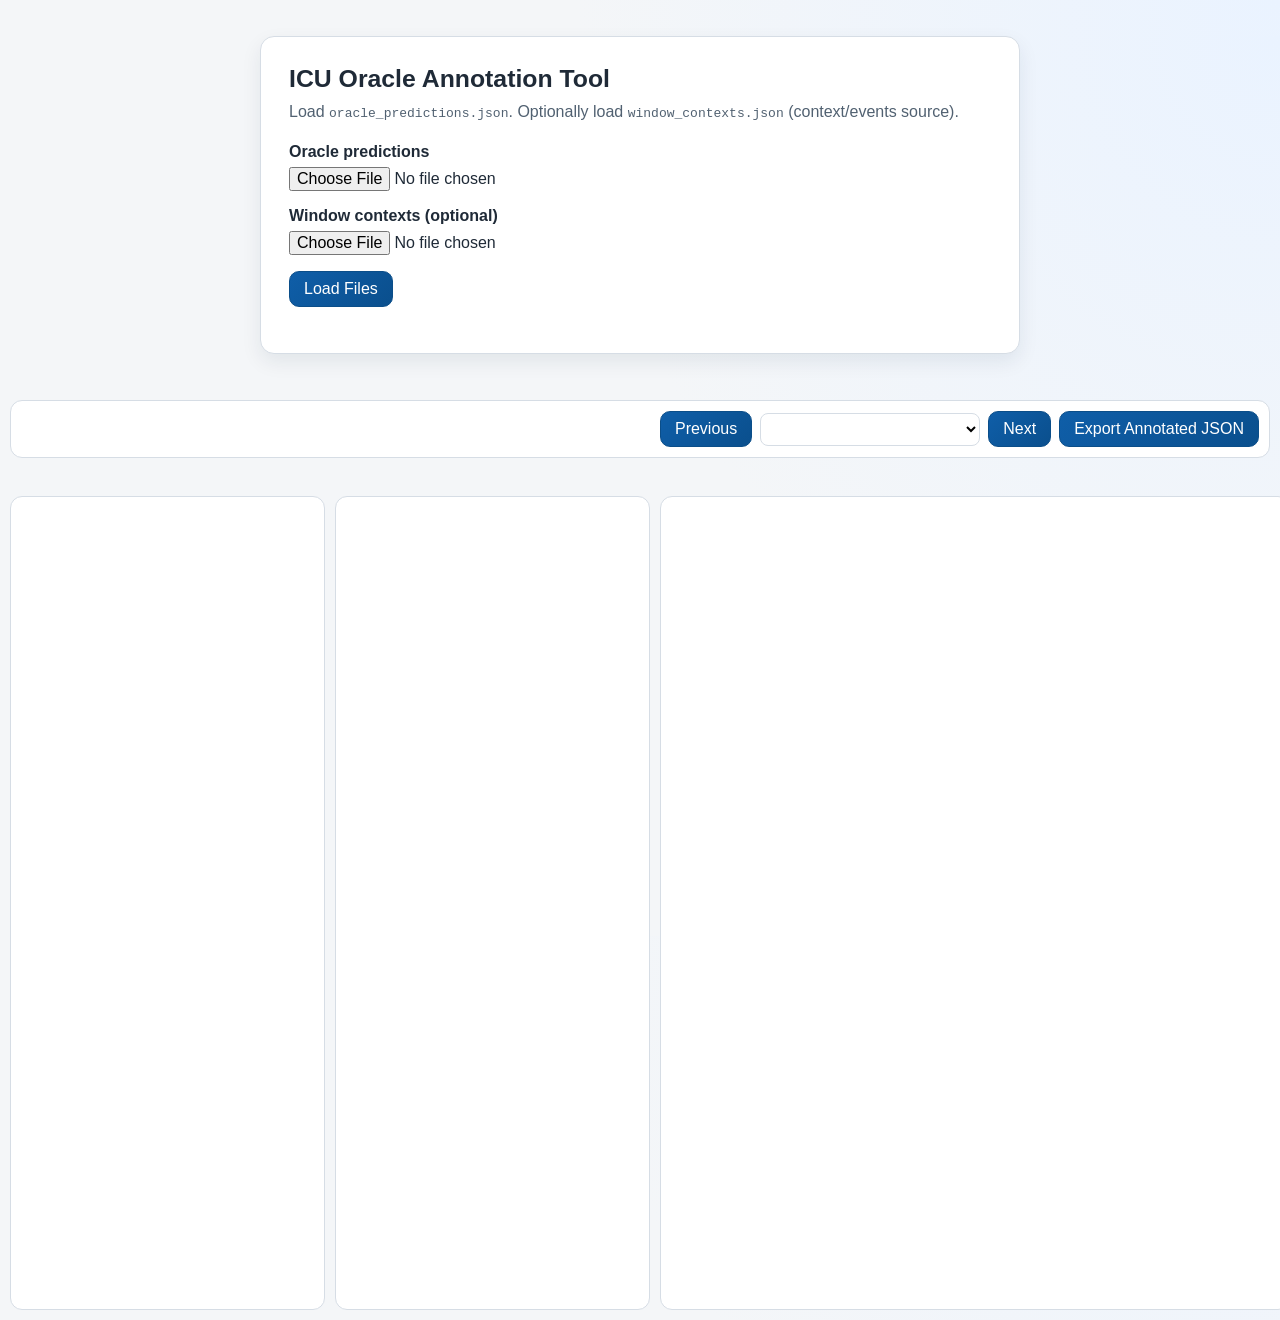
==== annotation/index.html @ 3de8c30e "annotation page, oracle experiments" ====
<!doctype html>
<html lang="en">
  <head>
    <meta charset="UTF-8" />
    <meta name="viewport" content="width=device-width, initial-scale=1.0" />
    <title>Oracle Annotation Tool</title>
    <link rel="stylesheet" href="styles.css?v=20260312b" />
  </head>
  <body>
    <div id="app">
      <section id="loader-view" class="loader-view">
        <h1>ICU Oracle Annotation Tool</h1>
        <p>
          Load <code>oracle_predictions.json</code>. Optionally load
          <code>window_contexts.json</code> (context/events source).
        </p>

        <div class="file-row">
          <label for="predictions-file">Oracle predictions</label>
          <input id="predictions-file" type="file" accept="application/json" />
        </div>

        <div class="file-row">
          <label for="window-context-file">Window contexts (optional)</label>
          <input id="window-context-file" type="file" accept="application/json" />
        </div>

        <div class="loader-actions">
          <button id="load-btn" type="button">Load Files</button>
        </div>

        <div id="loader-message" class="message"></div>
      </section>

      <section id="workspace-view" class="hidden">
        <header class="top-bar">
          <div id="run-meta" class="run-meta"></div>
          <div class="top-actions">
            <button id="prev-window-btn" type="button">Previous</button>
            <select id="window-select"></select>
            <button id="next-window-btn" type="button">Next</button>
            <button id="export-btn" type="button">Export Annotated JSON</button>
          </div>
        </header>

        <div id="global-message" class="message"></div>

        <div class="workspace-grid">
          <aside id="left-panel" class="panel"></aside>
          <main id="center-panel" class="panel"></main>
          <section id="right-panel" class="panel"></section>
        </div>
      </section>
    </div>

    <script src="app.js?v=20260312b"></script>
  </body>
</html>
---- annotation/styles.css ----
:root {
  --bg: #f4f6f8;
  --surface: #ffffff;
  --border: #d6dde5;
  --text: #1f2a37;
  --muted: #516171;
  --brand: #0f5ea8;
  --warn: #a45300;
  --danger: #9f1239;
  --ok: #0b7f49;
  --vital: #0057b8;
  --medication: #7e3af2;
  --procedure: #c2410c;
  --neuro: #a16207;
  --vent: #0f766e;
  --lab: #4b5563;
  --disposition: #64748b;
}

* {
  box-sizing: border-box;
}

html,
body {
  margin: 0;
  padding: 0;
  width: 100%;
  height: 100%;
  font-family: "IBM Plex Sans", "Segoe UI", Arial, sans-serif;
  color: var(--text);
  background: radial-gradient(circle at top right, #eaf3ff 0%, #f4f6f8 45%, #f4f6f8 100%);
}

.hidden {
  display: none;
}

#app {
  width: 100%;
  min-height: 100vh;
}

.loader-view {
  max-width: 760px;
  margin: 36px auto;
  padding: 28px;
  background: var(--surface);
  border: 1px solid var(--border);
  border-radius: 14px;
  box-shadow: 0 8px 20px rgba(16, 39, 66, 0.08);
}

.loader-view h1 {
  margin-top: 0;
  margin-bottom: 10px;
  font-size: 1.55rem;
}

.loader-view p {
  margin-top: 0;
  margin-bottom: 22px;
  color: var(--muted);
}

.file-row {
  display: flex;
  flex-direction: column;
  margin-bottom: 16px;
  gap: 6px;
}

.file-row label {
  font-weight: 600;
}

.loader-actions {
  margin-top: 6px;
}

button,
select,
input,
textarea {
  font: inherit;
}

button {
  border: 1px solid #0b4e89;
  background: linear-gradient(135deg, #0f5ea8, #0a4f8d);
  color: #fff;
  border-radius: 10px;
  padding: 8px 14px;
  cursor: pointer;
}

button:disabled {
  cursor: not-allowed;
  opacity: 0.55;
}

#workspace-view {
  display: flex;
  flex-direction: column;
  min-height: 100vh;
  padding: 10px;
  gap: 10px;
}

.top-bar {
  display: flex;
  justify-content: space-between;
  align-items: center;
  gap: 12px;
  padding: 10px;
  border: 1px solid var(--border);
  border-radius: 12px;
  background: var(--surface);
}

.run-meta {
  font-size: 0.93rem;
  color: var(--muted);
}

.run-meta-line + .run-meta-line {
  margin-top: 4px;
}

.top-actions {
  display: flex;
  align-items: center;
  gap: 8px;
}

.top-actions select {
  border: 1px solid var(--border);
  border-radius: 8px;
  padding: 6px 8px;
  background: #fff;
  min-width: 220px;
}

.message {
  min-height: 18px;
  color: var(--danger);
  font-size: 0.92rem;
}

.message.info {
  color: var(--brand);
}

.message.warn {
  color: var(--warn);
}

.workspace-grid {
  display: grid;
  grid-template-columns: 25% 25% 50%;
  gap: 10px;
  height: calc(100vh - 86px);
}

.panel {
  border: 1px solid var(--border);
  border-radius: 12px;
  background: var(--surface);
  overflow: auto;
  padding: 12px;
}

.panel h2 {
  margin-top: 0;
  margin-bottom: 8px;
  font-size: 1.1rem;
}

.summary-card {
  border: 1px solid var(--border);
  border-radius: 10px;
  background: #f7fafc;
  padding: 10px;
  margin-bottom: 10px;
  color: #334155;
}

.context-pre {
  margin: 8px 0 0;
  padding: 8px;
  border: 1px solid #dbe4ee;
  border-radius: 8px;
  background: #f8fbff;
  white-space: pre-wrap;
  word-break: break-word;
  font-family: "IBM Plex Mono", ui-monospace, SFMono-Regular, Menlo, Consolas, monospace;
  font-size: 0.78rem;
  line-height: 1.4;
  color: #1e293b;
}

.context-section-list {
  margin-top: 8px;
  display: flex;
  flex-direction: column;
}

.context-section-block .context-pre {
  margin: 0;
}

.context-section-title {
  font-size: 0.82rem;
  font-weight: 700;
  letter-spacing: 0.02em;
  text-transform: uppercase;
  color: #0f3f73;
  margin: 0 0 6px;
}

.context-section-separator {
  margin: 8px 0;
  border-top: 1px dashed #cbd5e1;
}

.history-events-list {
  margin-top: 6px;
  max-height: 180px;
  overflow: auto;
  display: flex;
  flex-direction: column;
  gap: 4px;
}

.history-event-item {
  font-size: 0.81rem;
  line-height: 1.35;
  border-bottom: 1px dashed #e2e8f0;
  padding-bottom: 3px;
}

.outcome-text {
  font-weight: 700;
}

.outcome-survived {
  color: #15803d;
}

.outcome-died {
  color: #b91c1c;
}

.outcome-unknown {
  color: #475569;
}

.progress-meta {
  font-size: 0.9rem;
  color: var(--muted);
}

.stat-grid {
  display: grid;
  grid-template-columns: 1fr 1fr;
  gap: 8px;
  margin-top: 8px;
}

.stat-pill {
  border: 1px solid var(--border);
  border-radius: 8px;
  padding: 6px 8px;
  background: #f9fbfd;
  font-size: 0.86rem;
}

.sparkline-grid {
  display: grid;
  grid-template-columns: 1fr;
  gap: 8px;
  margin-bottom: 12px;
}

.sparkline-card {
  border: 1px solid var(--border);
  border-radius: 8px;
  padding: 8px;
  background: #f8fbff;
}

.sparkline-title {
  font-size: 0.98rem;
  font-weight: 700;
  color: #1e293b;
  margin-bottom: 6px;
}

.sparkline-legend {
  display: flex;
  gap: 10px;
  align-items: center;
  margin-bottom: 4px;
  font-size: 0.78rem;
  color: #475569;
}

.legend-item {
  display: inline-flex;
  align-items: center;
  gap: 4px;
}

.legend-dot {
  width: 8px;
  height: 8px;
  border-radius: 999px;
  display: inline-block;
}

.legend-dot.history {
  background: #94a3b8;
}

.legend-dot.current {
  background: #0f5ea8;
}

.legend-dot.reference {
  background: #16a34a;
}

.sparkline-empty {
  color: #6b7280;
  font-size: 0.82rem;
  min-height: 70px;
  display: flex;
  align-items: center;
}

.sparkline-note {
  font-size: 0.78rem;
  margin-top: 4px;
  color: #475569;
}

.sparkline-note.warn {
  color: #9f1239;
  font-weight: 600;
}

.timeline-list {
  display: flex;
  flex-direction: column;
  gap: 8px;
}

.event-filter-bar {
  display: flex;
  flex-wrap: wrap;
  align-items: center;
  gap: 6px;
  margin-bottom: 12px;
  padding: 8px;
  background: #f8fafc;
  border: 1px solid var(--border);
  border-radius: 8px;
}

.event-filter-label {
  font-size: 0.8rem;
  font-weight: 600;
  color: #334155;
  margin-right: 2px;
}

.event-filter-bar.compact {
  margin-bottom: 0;
  padding: 0;
  border: 0;
  background: transparent;
  justify-content: flex-end;
}

.event-filter-bar.compact .event-filter-label {
  margin-right: 4px;
}

.event-filter-bar.compact .filter-btn {
  font-size: 0.78rem;
  padding: 3px 8px;
}

.filter-btn {
  font-size: 0.85rem;
  padding: 5px 12px;
  border: 1px solid #cbd5e1;
  background: #fff;
  color: #475569;
  border-radius: 6px;
  cursor: pointer;
  transition: all 0.15s ease;
}

.filter-btn:hover {
  background: #f1f5f9;
  border-color: #94a3b8;
}

.filter-btn.active {
  background: linear-gradient(135deg, #0f5ea8, #0a4f8d);
  color: #fff;
  border-color: #0b4e89;
  font-weight: 600;
}

.subsection-title {
  margin: 10px 0 6px;
  font-size: 0.93rem;
  color: #334155;
}

.section-header-row {
  display: flex;
  flex-wrap: wrap;
  align-items: center;
  justify-content: space-between;
  gap: 8px;
}

.section-header-row .subsection-title {
  margin: 0;
}

.timeline-event {
  border: 1px solid var(--border);
  border-left-width: 5px;
  border-radius: 8px;
  padding: 8px;
  background: #fff;
  font-size: 0.9rem;
}

.timeline-event .event-top {
  display: flex;
  justify-content: space-between;
  gap: 10px;
  margin-bottom: 4px;
}

.timeline-event .time {
  color: #475569;
  font-weight: 600;
}

.timeline-event .code {
  color: #334155;
  font-weight: 600;
}

.event-vital {
  border-left-color: var(--vital);
}

.event-medication {
  border-left-color: var(--medication);
}

.event-procedure {
  border-left-color: var(--procedure);
}

.event-neuro {
  border-left-color: var(--neuro);
}

.event-vent {
  border-left-color: var(--vent);
}

.event-lab {
  border-left-color: var(--lab);
}

.event-disposition {
  border-left-color: var(--disposition);
}

.task-section {
  border: 1px solid var(--border);
  border-radius: 10px;
  padding: 10px;
  margin-bottom: 12px;
  position: relative;
}

.task-title {
  margin-top: 0;
  margin-bottom: 8px;
  font-size: 1rem;
}

.task-locked-overlay {
  position: absolute;
  inset: 0;
  border-radius: 10px;
  background: rgba(248, 250, 252, 0.8);
  display: flex;
  align-items: center;
  justify-content: center;
  font-weight: 600;
  color: #475569;
}

.verdict-row {
  display: flex;
  gap: 10px;
  flex-wrap: wrap;
  margin-bottom: 8px;
}

.verdict-chip {
  display: inline-flex;
  align-items: center;
  gap: 6px;
  border: 1px solid var(--border);
  border-radius: 999px;
  padding: 4px 10px;
  background: #f8fafc;
}

.control-group {
  display: flex;
  flex-direction: column;
  gap: 4px;
  margin-bottom: 8px;
}

.control-group label {
  font-size: 0.88rem;
  color: #334155;
  font-weight: 600;
}

.control-group select,
.control-group textarea,
.control-group input[type="text"] {
  border: 1px solid var(--border);
  border-radius: 8px;
  padding: 6px 8px;
  background: #fff;
}

.control-group textarea {
  min-height: 72px;
  resize: vertical;
}

.tag-grid {
  display: flex;
  flex-wrap: wrap;
  gap: 6px;
}

.tag-item {
  font-size: 0.82rem;
  border: 1px solid #cbd5e1;
  border-radius: 999px;
  padding: 3px 8px;
  background: #f8fafc;
  display: inline-flex;
  align-items: center;
  gap: 5px;
}

.domain-card {
  border: 1px solid var(--border);
  border-radius: 8px;
  background: #f8fafc;
  padding: 8px;
  margin-top: 6px;
}

.badge {
  display: inline-flex;
  align-items: center;
  font-size: 0.8rem;
  padding: 2px 8px;
  border-radius: 999px;
  font-weight: 700;
  text-transform: lowercase;
}

.badge-improving,
.badge-appropriate {
  background: #dcfce7;
  color: #166534;
}

.badge-stable,
.badge-insufficient_data,
.badge-not_enough_context {
  background: #e2e8f0;
  color: #334155;
}

.badge-deteriorating,
.badge-potentially_harmful {
  background: #fee2e2;
  color: #991b1b;
}

.badge-suboptimal {
  background: #ffedd5;
  color: #9a3412;
}

.action-card,
.rec-card {
  border: 1px solid var(--border);
  border-radius: 8px;
  padding: 8px;
  margin-bottom: 8px;
  background: #fff;
}

.overall-card {
  border-left-width: 4px;
}

.overall-positive {
  border-left-color: #15803d;
}

.overall-neutral {
  border-left-color: #64748b;
}

.overall-warning {
  border-left-color: #c2410c;
}

.overall-danger {
  border-left-color: #b91c1c;
}

.inline-meta {
  font-size: 0.84rem;
  color: #475569;
}

.review-note {
  font-size: 0.84rem;
  color: var(--warn);
}

.error-highlight {
  border-color: #dc2626 !important;
  background: #fff1f2 !important;
}

@media (max-width: 1200px) {
  .workspace-grid {
    grid-template-columns: 260px 1fr;
    grid-template-rows: 1fr 1fr;
    height: auto;
  }

  #right-panel {
    grid-column: 1 / span 2;
  }
}

@media (max-width: 820px) {
  .workspace-grid {
    display: flex;
    flex-direction: column;
    height: auto;
  }

  .top-bar {
    flex-direction: column;
    align-items: flex-start;
  }

  .top-actions {
    width: 100%;
    flex-wrap: wrap;
  }

  .top-actions select {
    min-width: 0;
    flex: 1;
  }
}
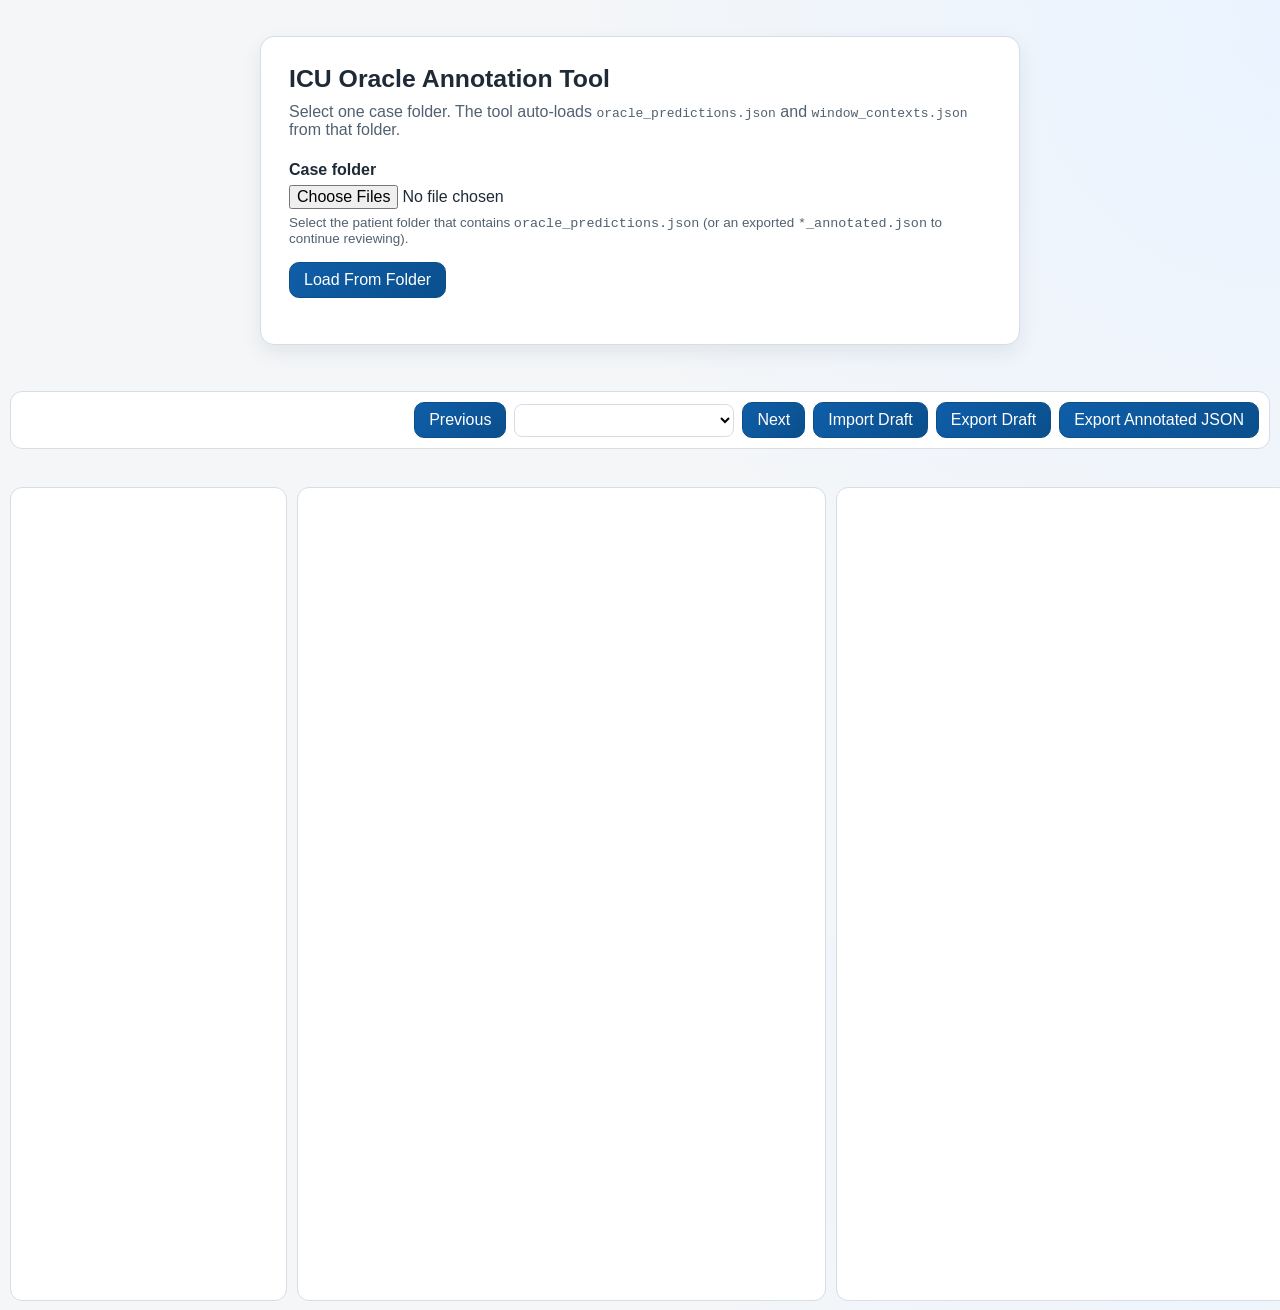
==== commit d63794c8: "annotation page" ====
--- a/annotation/index.html
+++ b/annotation/index.html
@@ -4,29 +4,28 @@
     <meta charset="UTF-8" />
     <meta name="viewport" content="width=device-width, initial-scale=1.0" />
     <title>Oracle Annotation Tool</title>
-    <link rel="stylesheet" href="styles.css?v=20260312b" />
+    <link rel="stylesheet" href="styles.css?v=20260324a" />
   </head>
   <body>
     <div id="app">
       <section id="loader-view" class="loader-view">
         <h1>ICU Oracle Annotation Tool</h1>
         <p>
-          Load <code>oracle_predictions.json</code>. Optionally load
-          <code>window_contexts.json</code> (context/events source).
+          Select one case folder. The tool auto-loads
+          <code>oracle_predictions.json</code> and <code>window_contexts.json</code> from that folder.
         </p>
 
         <div class="file-row">
-          <label for="predictions-file">Oracle predictions</label>
-          <input id="predictions-file" type="file" accept="application/json" />
-        </div>
-
-        <div class="file-row">
-          <label for="window-context-file">Window contexts (optional)</label>
-          <input id="window-context-file" type="file" accept="application/json" />
+          <label for="case-folder-file">Case folder</label>
+          <input id="case-folder-file" type="file" webkitdirectory directory multiple />
+          <div class="file-help">
+            Select the patient folder that contains <code>oracle_predictions.json</code>
+            (or an exported <code>*_annotated.json</code> to continue reviewing).
+          </div>
         </div>
 
         <div class="loader-actions">
-          <button id="load-btn" type="button">Load Files</button>
+          <button id="load-folder-btn" type="button">Load From Folder</button>
         </div>
 
         <div id="loader-message" class="message"></div>
@@ -39,9 +38,13 @@
             <button id="prev-window-btn" type="button">Previous</button>
             <select id="window-select"></select>
             <button id="next-window-btn" type="button">Next</button>
+            <button id="import-draft-btn" type="button">Import Draft</button>
+            <button id="export-draft-btn" type="button">Export Draft</button>
             <button id="export-btn" type="button">Export Annotated JSON</button>
           </div>
         </header>
+
+        <input id="draft-file-input" class="hidden" type="file" accept="application/json" />
 
         <div id="global-message" class="message"></div>
 
@@ -53,6 +56,6 @@
       </section>
     </div>
 
-    <script src="app.js?v=20260312b"></script>
+    <script src="app.js?v=20260324a"></script>
   </body>
 </html>
--- a/annotation/styles.css
+++ b/annotation/styles.css
@@ -75,7 +75,15 @@
 }
 
 .loader-actions {
+  display: flex;
+  gap: 8px;
+  flex-wrap: wrap;
   margin-top: 6px;
+}
+
+.file-help {
+  font-size: 0.84rem;
+  color: var(--muted);
 }
 
 button,
@@ -99,6 +107,19 @@
   opacity: 0.55;
 }
 
+.secondary-btn {
+  border: 1px solid #cbd5e1;
+  background: #fff;
+  color: #334155;
+  border-radius: 8px;
+  padding: 6px 10px;
+}
+
+.secondary-btn:hover {
+  background: #f8fafc;
+  border-color: #94a3b8;
+}
+
 #workspace-view {
   display: flex;
   flex-direction: column;
@@ -157,7 +178,7 @@
 
 .workspace-grid {
   display: grid;
-  grid-template-columns: 25% 25% 50%;
+  grid-template-columns: 22% 42% 36%;
   gap: 10px;
   height: calc(100vh - 86px);
 }
@@ -280,6 +301,21 @@
   grid-template-columns: 1fr;
   gap: 8px;
   margin-bottom: 12px;
+}
+
+.current-window-grid {
+  display: grid;
+  grid-template-columns: minmax(0, 1fr) minmax(0, 1fr);
+  gap: 12px;
+  align-items: start;
+}
+
+.current-window-section {
+  min-width: 0;
+}
+
+.current-window-section .subsection-title {
+  margin-top: 0;
 }
 
 .sparkline-card {
@@ -443,8 +479,9 @@
 
 .timeline-event .event-top {
   display: flex;
-  justify-content: space-between;
+  align-items: center;
   gap: 10px;
+  flex-wrap: wrap;
   margin-bottom: 4px;
 }
 
@@ -453,7 +490,14 @@
   font-weight: 600;
 }
 
+.timeline-event .event-id {
+  color: #0f3f73;
+  font-weight: 700;
+  font-family: "IBM Plex Mono", ui-monospace, SFMono-Regular, Menlo, Consolas, monospace;
+}
+
 .timeline-event .code {
+  margin-left: auto;
   color: #334155;
   font-weight: 600;
 }
@@ -554,6 +598,76 @@
 .control-group textarea {
   min-height: 72px;
   resize: vertical;
+}
+
+.additional-actions-list {
+  display: flex;
+  flex-direction: column;
+  gap: 8px;
+  margin-bottom: 8px;
+}
+
+.additional-action-row {
+  display: flex;
+  align-items: center;
+  gap: 8px;
+}
+
+.additional-action-row input[type="text"] {
+  flex: 1;
+  border: 1px solid var(--border);
+  border-radius: 8px;
+  padding: 6px 8px;
+  background: #fff;
+}
+
+.additional-action-row .evidence-ids-input {
+  min-width: 220px;
+  font-family: "IBM Plex Mono", ui-monospace, SFMono-Regular, Menlo, Consolas, monospace;
+}
+
+.additional-action-row select {
+  min-width: 110px;
+}
+
+.additional-action-block {
+  border: 1px solid #dbe4ee;
+  border-radius: 10px;
+  background: #fff;
+  padding: 8px;
+}
+
+.additional-action-block-row {
+  display: flex;
+  align-items: center;
+  gap: 8px;
+}
+
+.additional-action-block-row + .additional-action-block-row {
+  margin-top: 8px;
+}
+
+.additional-action-block .additional-action-category-select {
+  flex: 1;
+  min-width: 260px;
+}
+
+.additional-action-block .additional-action-remove-btn {
+  white-space: nowrap;
+}
+
+.additional-action-block .additional-action-text-input {
+  flex: 1;
+  min-width: 240px;
+}
+
+.additional-action-block .evidence-ids-input {
+  min-width: 220px;
+  font-family: "IBM Plex Mono", ui-monospace, SFMono-Regular, Menlo, Consolas, monospace;
+}
+
+.additional-action-block .additional-action-confidence-select {
+  min-width: 110px;
 }
 
 .tag-grid {
@@ -678,6 +792,10 @@
     height: auto;
   }
 
+  .current-window-grid {
+    grid-template-columns: 1fr;
+  }
+
   .top-bar {
     flex-direction: column;
     align-items: flex-start;
@@ -692,4 +810,14 @@
     min-width: 0;
     flex: 1;
   }
-}
+
+  .additional-action-row {
+    flex-direction: column;
+    align-items: stretch;
+  }
+
+  .additional-action-block-row {
+    flex-direction: column;
+    align-items: stretch;
+  }
+}
